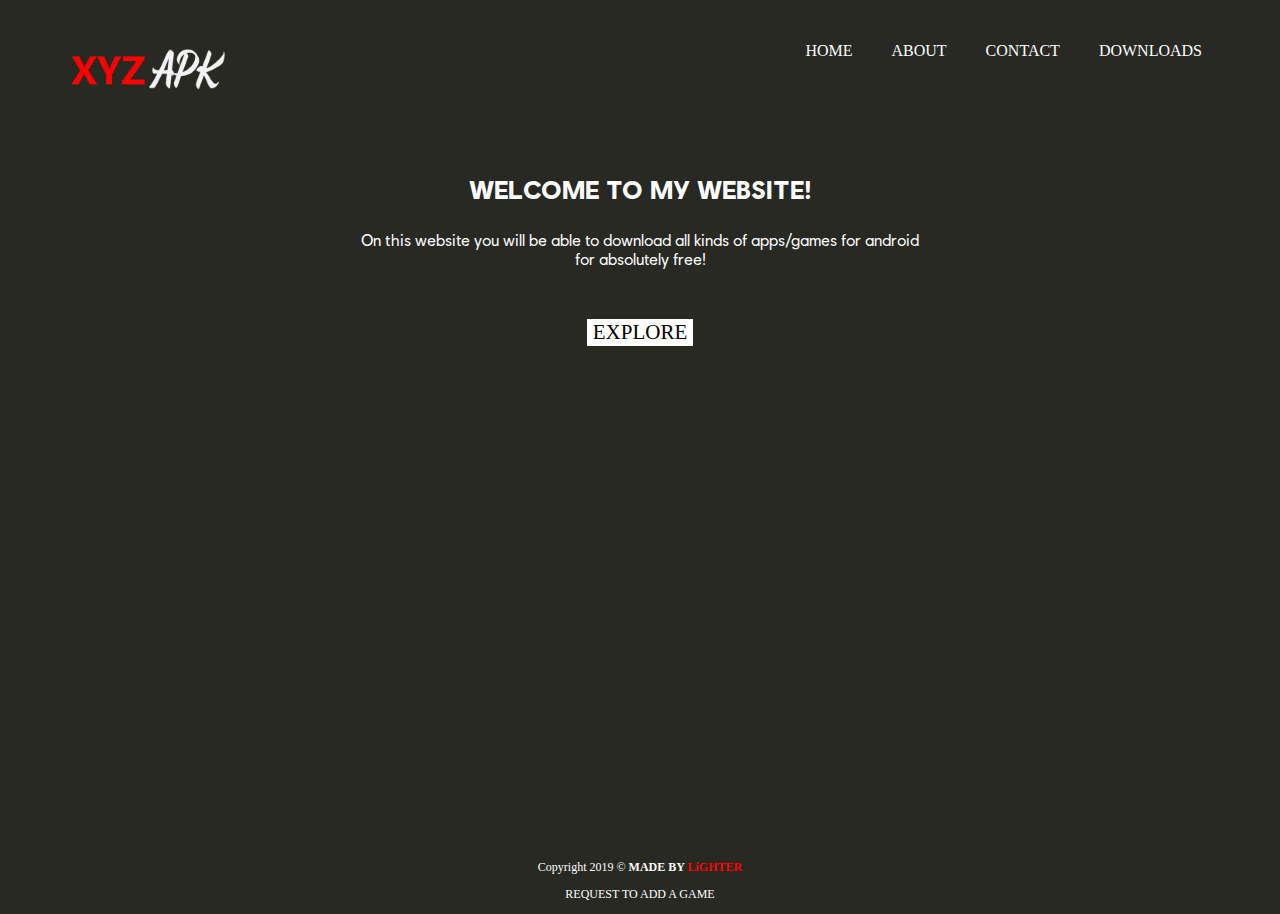
==== index.html @ 6b93b231 "site" ====
<html>
<head>

	<title>XYZApk</title>
	<style type="text/css">

		@font-face
	{
		font-family: ubi-bold;
		src: url(UbisoftSans-Bold.woff2);
	}

		@font-face
	{
		font-family: ubi-reg;
		src: url(UbisoftSans-Regular.woff2);
	}

		nav ul
{
	list-style:none;
	margin-right: 70;

}
 nav li
{
	display: inline-block;
	margin-left: 35;
	text-decoration: none;
	padding:0;
	font-family:Microsoft JhengHei UI Light;
	color:white;
	font-size: 16;
}
nav li:hover
{
display: inline-block;
	margin-left: 35;
	text-decoration: none;
	padding:0;
	font-family:Microsoft JhengHei UI Light;
	color:red;
	font-size: 16;
}

nav li:active
{
display: inline-block;
	margin-left: 35;
	text-decoration: none;
	padding:0;
	font-family:Microsoft JhengHei UI Light;
	color:red;
	font-size: 16;
}

.about
{
	font-family:ubi-bold;
	color:white;
	font-size: 26;
}

.logo
{
	
	float:left; 
	padding:0;
}
.welcome
{
	font-family:ubi-reg;
	color:white;
	font-size: 16;
}

.explbtn
{
	font-family:Microsoft JhengHei UI Light;
	color:black;
	font-size: 21;
	background-color: white;
	border:none;
}

.explbtn:hover
{
	font-family:Microsoft JhengHei UI Light;
	color:white;
	font-size: 21;
	background-color: red;
	border:none;
	
}

.ft-text
{
	font-family:Microsoft JhengHei UI Light;
	font-size:12;
	color:white;
	text-decoration:none;
}

.ct-text
{
	font-family:Microsoft JhengHei UI Light;
	font-size:12;
	color:red;
	text-decoration:none;
}

.timfag
{
	font-family:Arial Nova Light;
	font-size:40;
	color:#ffc0cb;
}
	</style>
	</head>
	<body bgcolor= "#282923">
		<br>
		
		<nav align = "right">
			<ul>
				<img class= "logo" src= "xyzapklogo.png">
				<a href= "index.html"><li>HOME</li></a>
					<a href= "#about"><li>ABOUT</li></a>
						<a href= "#contact"><li>CONTACT</li></a>
						<a href= "downloads.html"><li>DOWNLOADS</li></a>
						</ul>

		</nav>
<br>
<br>
<br>
<br>

		<a name= "about"><p class= "about" align= "center">WELCOME TO MY WEBSITE!</p></a>
		<p class= "welcome" align= "center" class= "abot">On this website you will be able to download all kinds of apps/games for android<br>
			for absolutely free!
		</p>

		<br>
		<p align= "center">
		<a href= "downloads.html"><button class="explbtn">EXPLORE</button></a>
	</p>
	<br>
	<br>
	<br>
	<br>
	<br>
	<br>
	<br>
	<br>
	<br>
	<br>
	<br>
	<br>
	<br>
	<br>
	<br>
	<br>
	<br>
	<br>
	<br>
	<br>
	<br>
	<br><br>
	<br>
	<br>
	<br>
	<br>
	<footer align= "center">
		<p class="ft-text">Copyright 2019 &copy; <b>MADE BY <a class= "ct-text" href="https://steamcommunity.com/id/LiGHTER_2003">LiGHTER</a></b></p>
		<p align= "center" class="ft-text">
			<a class="ft-text" href = "mailto:blaz.turk009@gmail.com">REQUEST TO ADD A GAME
		</p>
	</footer>
	
	</body>
</html>
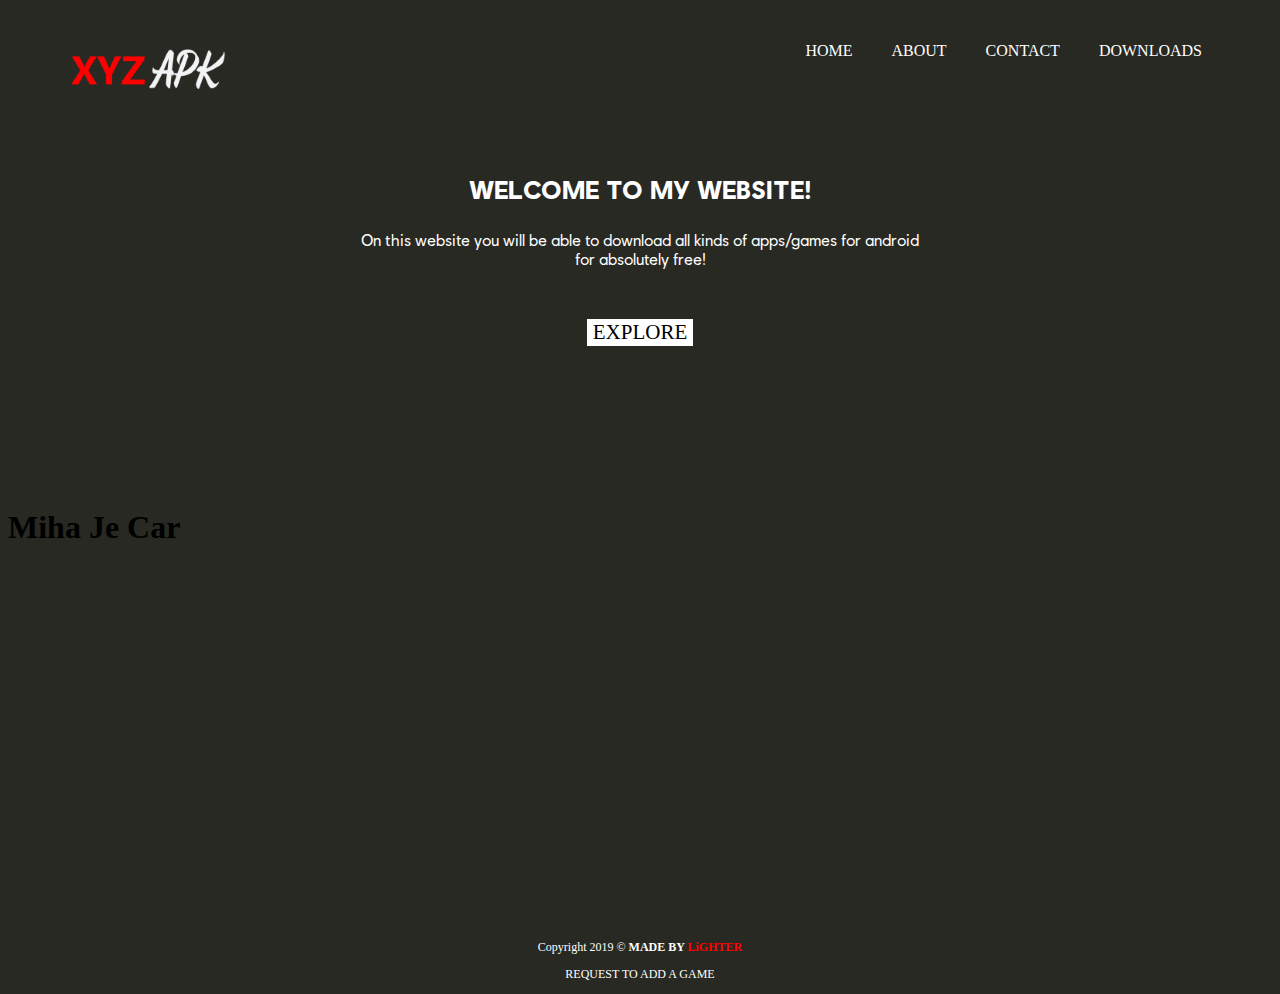
==== commit 10142284: "Update index.html" ====
--- a/index.html
+++ b/index.html
@@ -125,7 +125,7 @@
 				<img class= "logo" src= "xyzapklogo.png">
 				<a href= "index.html"><li>HOME</li></a>
 					<a href= "#about"><li>ABOUT</li></a>
-						<a href= "#contact"><li>CONTACT</li></a>
+						<a href= "contact.html"><li>CONTACT</li></a>
 						<a href= "downloads.html"><li>DOWNLOADS</li></a>
 						</ul>
 
@@ -151,6 +151,7 @@
 	<br>
 	<br>
 	<br>
+	<h1>Miha Je Car</h1>
 	<br>
 	<br>
 	<br>
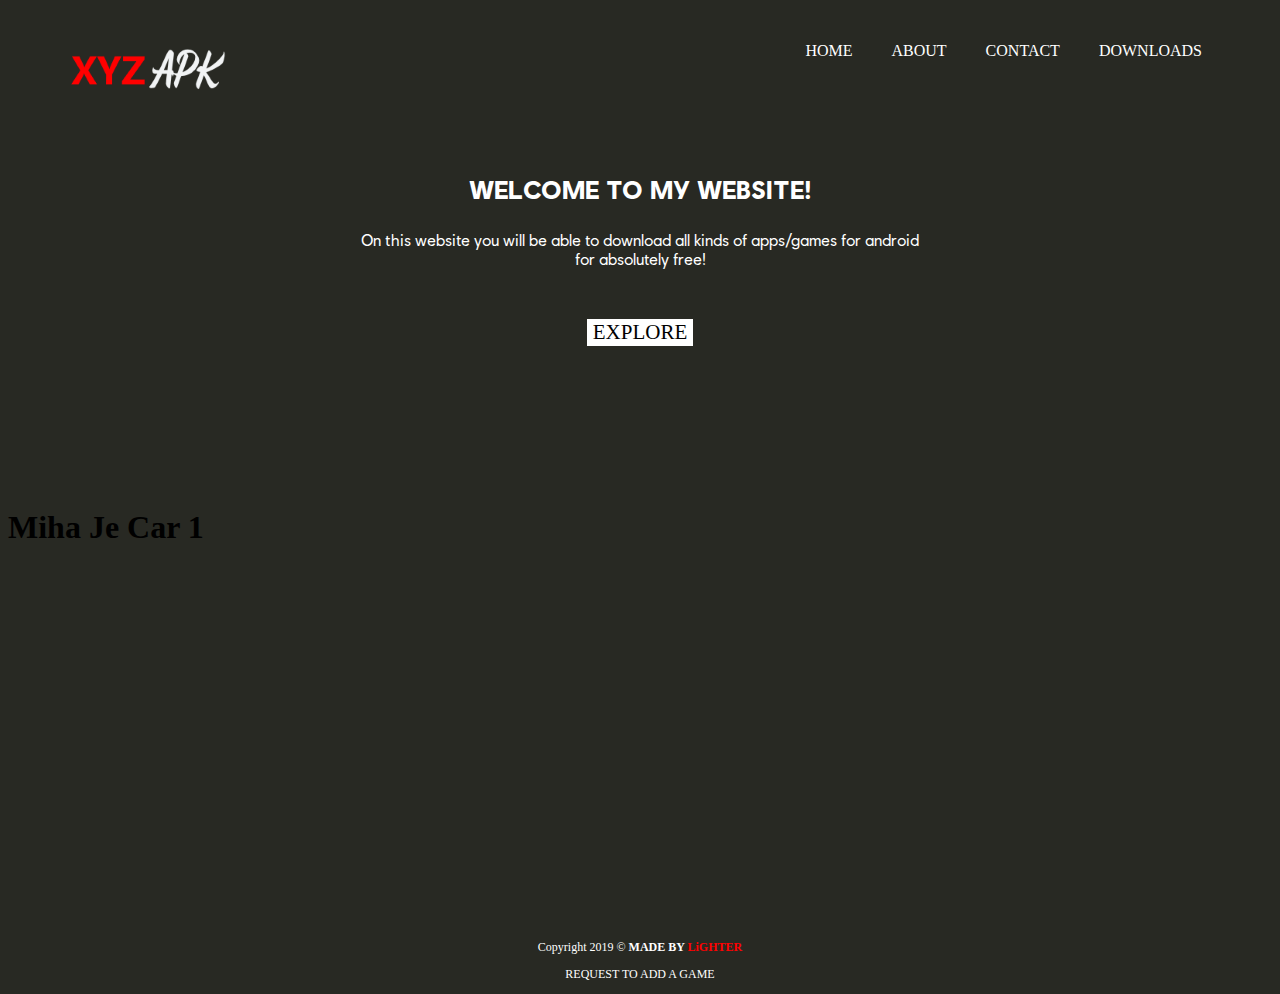
==== commit 10f5a2d1: "test1" ====
--- a/index.html
+++ b/index.html
@@ -2,6 +2,7 @@
 <head>
 
 	<title>XYZApk</title>
+<meta name= "viewpoint" content="width=device-width", initial-scale=1.0">
 	<style type="text/css">
 
 		@font-face
@@ -151,7 +152,7 @@
 	<br>
 	<br>
 	<br>
-	<h1>Miha Je Car</h1>
+	<h1>Miha Je Car 1</h1>
 	<br>
 	<br>
 	<br>
@@ -179,4 +180,4 @@
 	</footer>
 	
 	</body>
-</html>+</html>
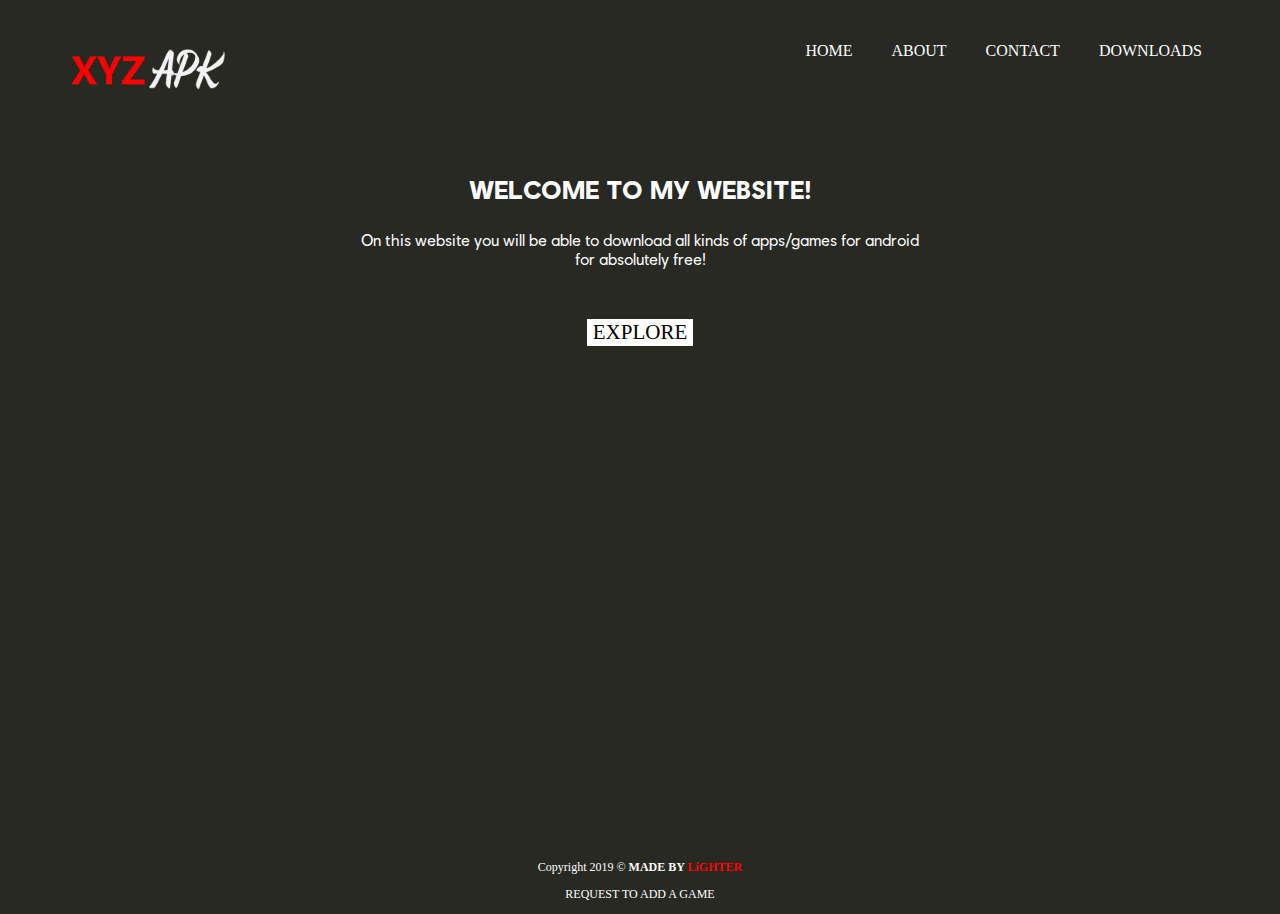
==== commit 390ced72: "deleted-mihajecar" ====
--- a/index.html
+++ b/index.html
@@ -2,7 +2,6 @@
 <head>
 
 	<title>XYZApk</title>
-<meta name= "viewpoint" content="width=device-width", initial-scale=1.0">
 	<style type="text/css">
 
 		@font-face
@@ -152,7 +151,6 @@
 	<br>
 	<br>
 	<br>
-	<h1>Miha Je Car 1</h1>
 	<br>
 	<br>
 	<br>
@@ -180,4 +178,4 @@
 	</footer>
 	
 	</body>
-</html>
+</html>